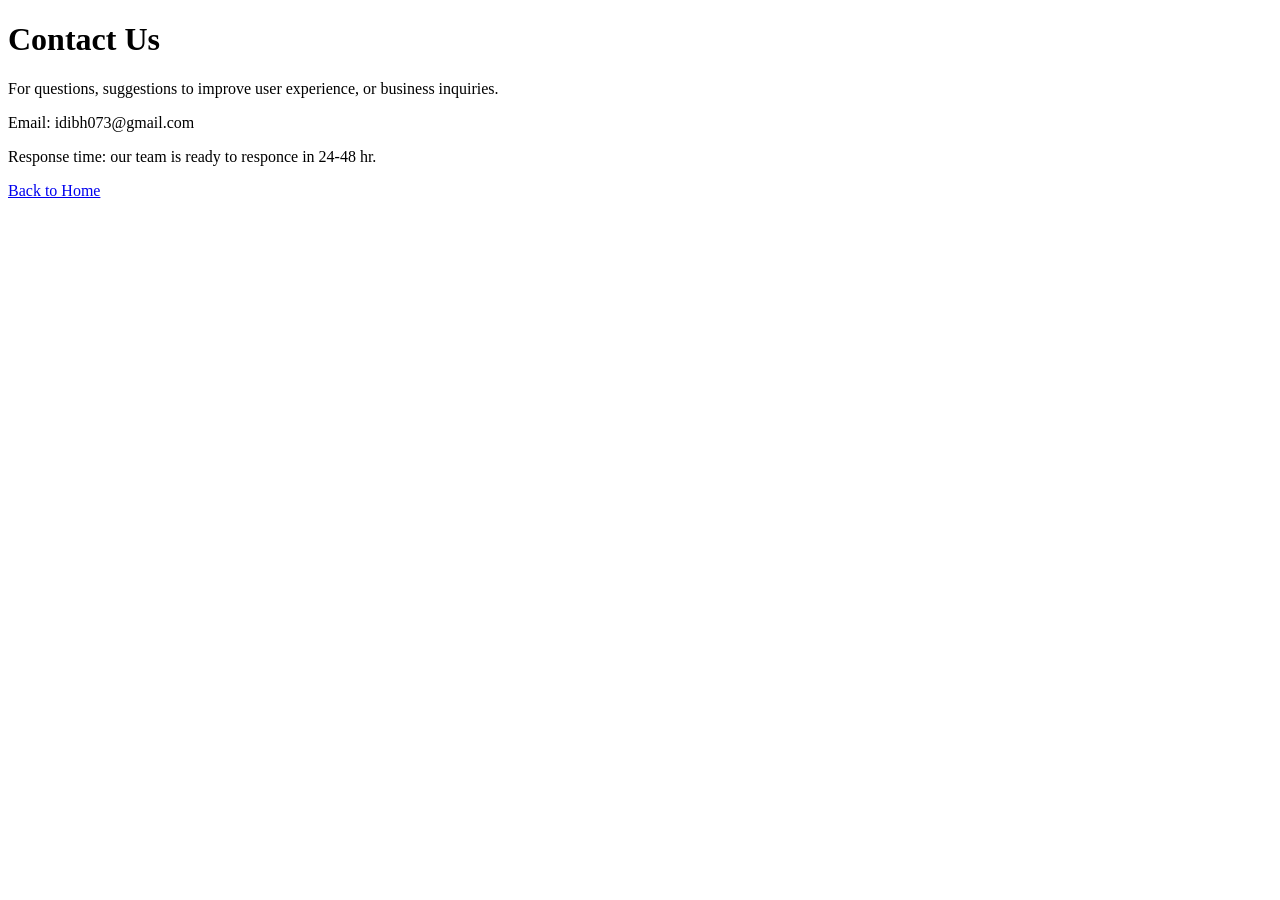
==== templates/contact.html @ 3c9a2dc3 "Create contact.html for user inquiries Added a contact page with email and response time information" ====
<!DOCTYPE html>
<html>
<head>
    <title>Contact Us</title>
</head>
<body>

<h1>Contact Us</h1>

<p>
For questions, suggestions to improve user experience, or business inquiries.</p>

<p>
Email: idibh073@gmail.com</p>


<p>
Response time: our team is ready to responce in 24-48 hr.
</p>

<a href="/">Back to Home</a>

</body>
</html>
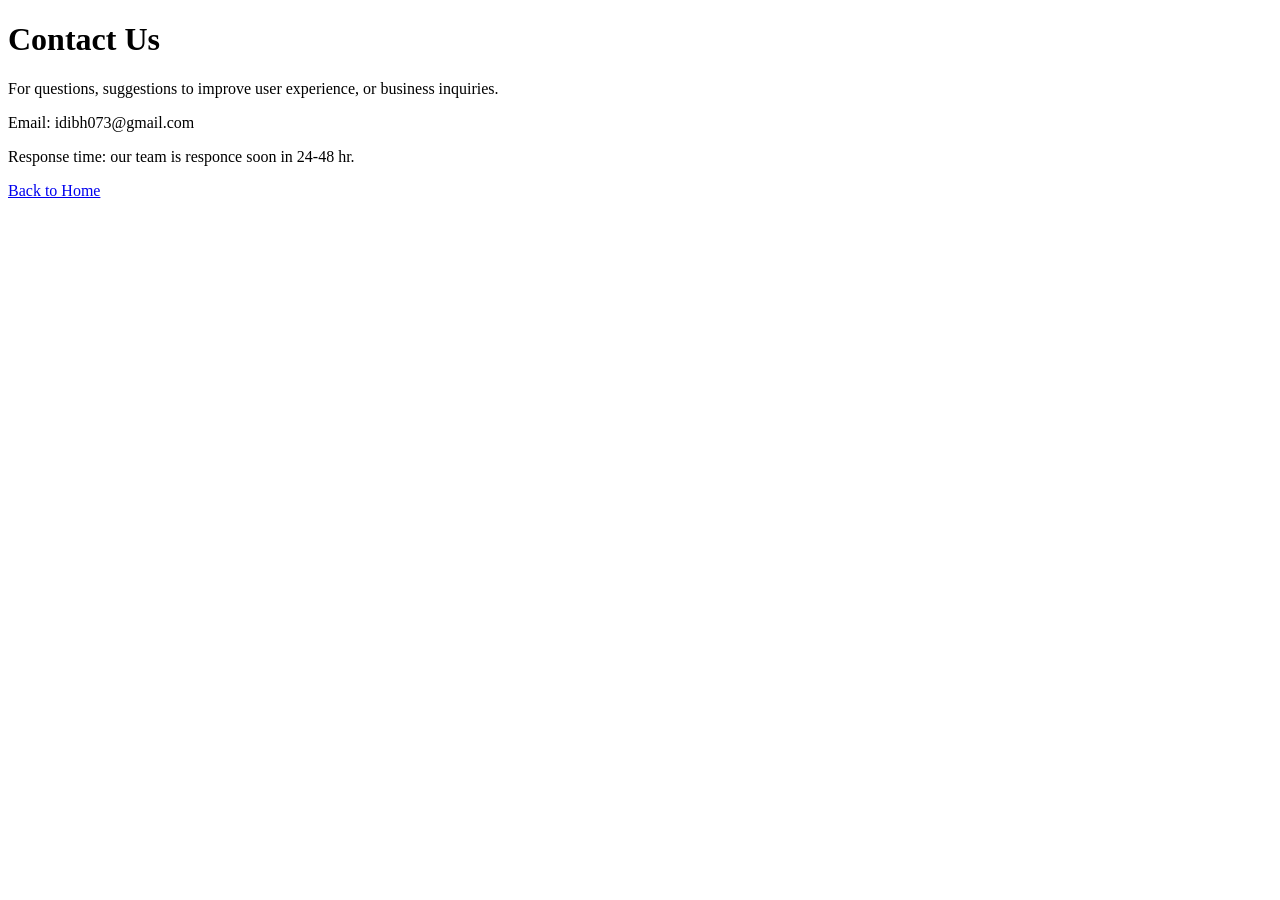
==== commit 48ef7079: "Correct response time message in contact.html" ====
--- a/templates/contact.html
+++ b/templates/contact.html
@@ -15,7 +15,7 @@
 
 
 <p>
-Response time: our team is ready to responce in 24-48 hr.
+Response time: our team is responce soon in 24-48 hr.
 </p>
 
 <a href="/">Back to Home</a>
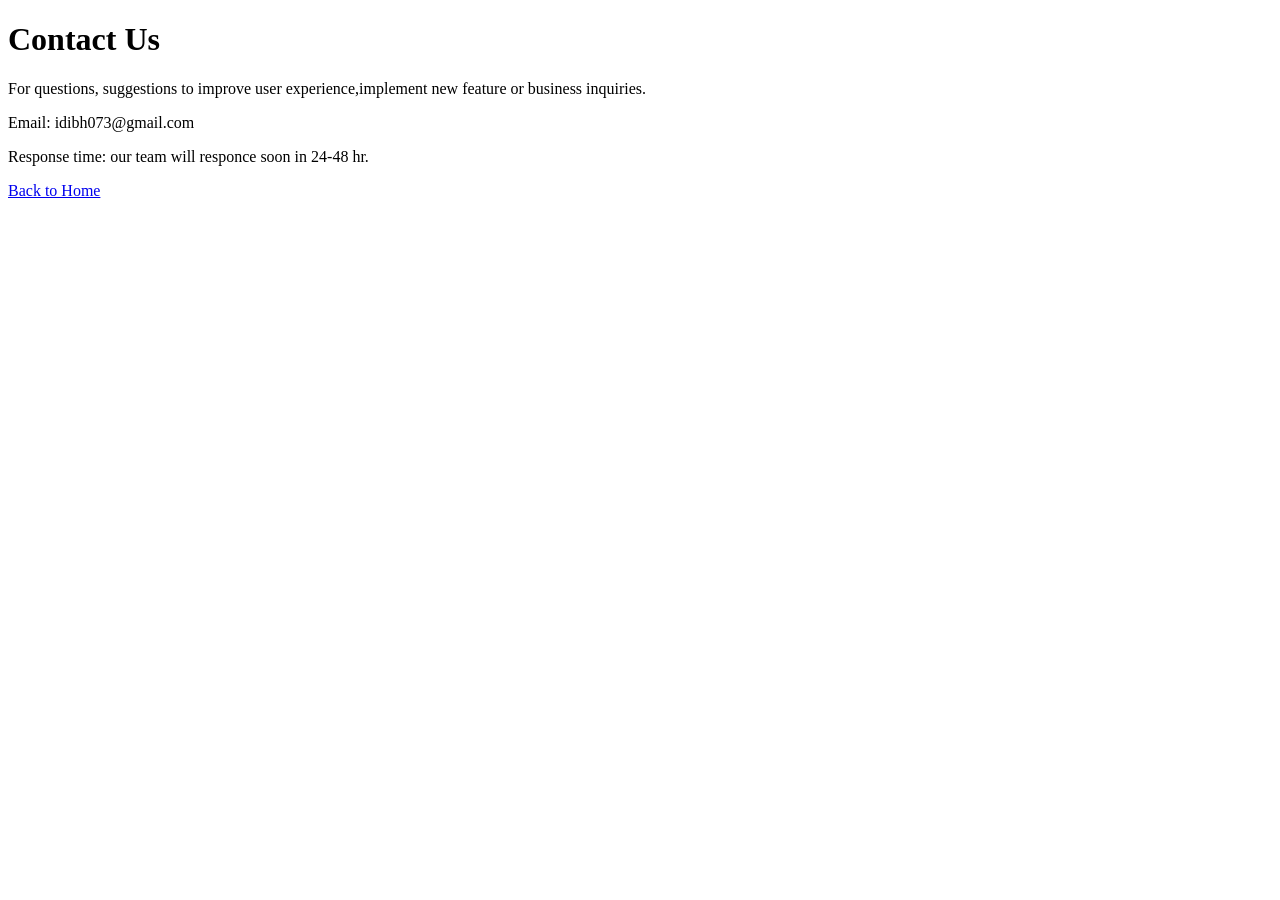
==== commit 49e9e341: "Update contact.html for improved clarity and typos Corrected phrasing for clarity and fixed typos." ====
--- a/templates/contact.html
+++ b/templates/contact.html
@@ -8,14 +8,14 @@
 <h1>Contact Us</h1>
 
 <p>
-For questions, suggestions to improve user experience, or business inquiries.</p>
+For questions, suggestions to improve user experience,implement new feature or business inquiries.</p>
 
 <p>
 Email: idibh073@gmail.com</p>
 
 
 <p>
-Response time: our team is responce soon in 24-48 hr.
+Response time: our team will responce soon in 24-48 hr.
 </p>
 
 <a href="/">Back to Home</a>
